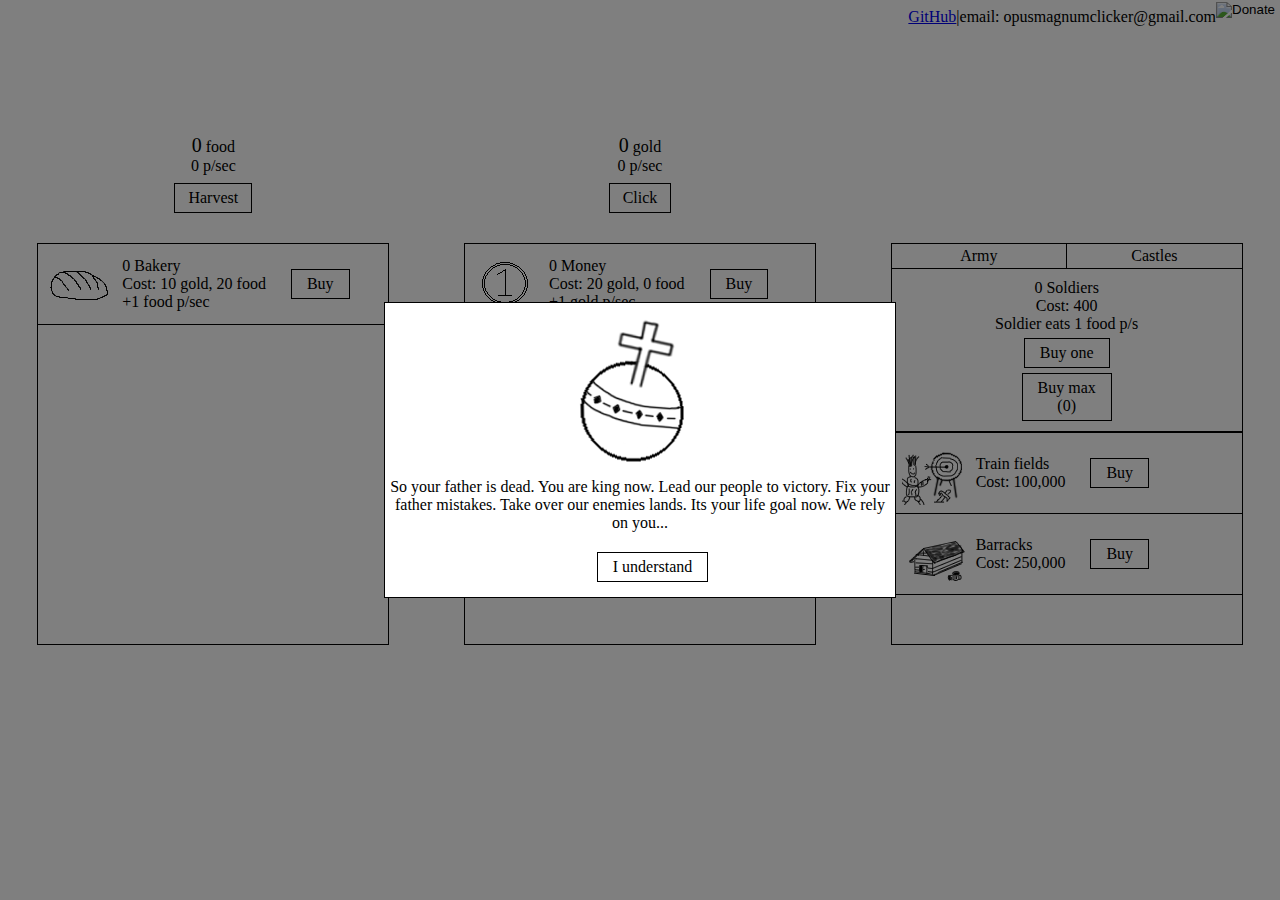
==== index.html @ b98dee28 "0.1" ====
<html>
<head>
<title>OpusMagnum Clicker</title>
<link type="text/css" rel="stylesheet" href="css/style.css">
<meta charset="utf-8">    
<script src="https://code.jquery.com/jquery-3.1.0.min.js"></script>
    <script>
  (function(i,s,o,g,r,a,m){i['GoogleAnalyticsObject']=r;i[r]=i[r]||function(){
  (i[r].q=i[r].q||[]).push(arguments)},i[r].l=1*new Date();a=s.createElement(o),
  m=s.getElementsByTagName(o)[0];a.async=1;a.src=g;m.parentNode.insertBefore(a,m)
  })(window,document,'script','https://www.google-analytics.com/analytics.js','ga');

  ga('create', 'UA-81814266-2', 'auto');
  ga('send', 'pageview');

</script> 
</head>
<body>
    <!-- Google Tag Manager -->
<noscript><iframe src="//www.googletagmanager.com/ns.html?id=GTM-NXT3JN"
height="0" width="0" style="display:none;visibility:hidden"></iframe></noscript>
<script>(function(w,d,s,l,i){w[l]=w[l]||[];w[l].push({'gtm.start':
new Date().getTime(),event:'gtm.js'});var f=d.getElementsByTagName(s)[0],
j=d.createElement(s),dl=l!='dataLayer'?'&l='+l:'';j.async=true;j.src=
'//www.googletagmanager.com/gtm.js?id='+i+dl;f.parentNode.insertBefore(j,f);
})(window,document,'script','dataLayer','GTM-NXT3JN');</script>
<!-- End Google Tag Manager -->
    
<div class="entry-info" id="enter">  
    <div class="enter-info-box">
        <img src="images/apple.png" class="apple">
        <a>So your father is dead.  You are king now. Lead our  people to victory. Fix your father mistakes. Take over our enemies lands. Its your life goal now. We rely on you...</a>
        <div class="item-button" id="startButton">I understand</div>
    </div>  
</div>
    <div class="contact">
    <a href="https://github.com/Darklaki">GitHub </a> | 
    <a> email: opusmagnumclicker@gmail.com </a>
        <a><form action="https://www.paypal.com/cgi-bin/webscr" method="post" target="_top">
<input type="hidden" name="cmd" value="_s-xclick" />
<input type="hidden" name="hosted_button_id" value="9ZNXMB8LRNW44" />
<input type="image" src="https://www.paypal.com/en_US/i/btn/btn_donateCC_LG.gif" border="0" name="submit" title="PayPal - The safer, easier way to pay online!" alt="Donate" />
<img alt="" border="0" src="https://www.paypal.com/en_US/i/scr/pixel.gif" width="1" height="1" />
</form>
</a>
</div>
    <div class="game">
        <!--FOOD_MODULE-->
        <div class="module">
            <div class="amount-name-module"> <a id="foodAmount">0</a> food</div>
            <div class="persec-of-module"> <a id="foodPersec">0</a> p/sec</div>
            <div class="button" id="clickFood">Harvest</div>
            <div class="item-container">
                <div class="item">
                    <img class="item-image" src="images/items/foodItems/bread.png">
                    <div class="item-describe">
                        <div class="amount-name-item"> <a id="bakeryAmount">0</a> Bakery</div>
                        <div class="cost-item">Cost: <a id="bakeryCostGold">0</a> gold, <a id="bakeryCostFood">0</a> food</div>
                        <div class="persec-item">+<a id="bakeryPS">0</a> food p/sec</div>
                    </div>
                    <div class="item-button" id="buyBakery">Buy</div>
                </div>
                <div class="item" id="cornFields">
                    <img class="item-image" src="images/items/foodItems/cornFields.png">
                    <div class="item-describe">
                        <div class="amount-name-item"> <a id="cornFieldsAmount">0</a> Corn Fields</div>
                        <div class="cost-item">Cost: <a id="cornFieldsCostGold">0</a> gold, <a id="cornFieldsCostFood">0</a> food</div>
                        <div class="persec-item">+<a id="cornFieldsPS">0</a> food p/sec</div>
                    </div>
                    <div class="item-button" id="buyCornFields">Buy</div>
                </div>
                <div class="item" id="cattle">
                    <img class="item-image" src="images/items/foodItems/cattle.png">
                    <div class="item-describe">
                        <div class="amount-name-item"> <a id="cattleAmount">0</a> Cattle</div>
                        <div class="cost-item">Cost: <a id="cattleCostGold">0</a> gold, <a id="cattleCostFood">0</a> food</div>
                        <div class="persec-item">+<a id="cattlePS">0</a> food p/sec</div>
                    </div>
                    <div class="item-button" id="buyCattle">Buy</div>
                </div>
                <div class="item" id="hunting">
                    <img class="item-image" src="images/items/foodItems/hunting.png">
                    <div class="item-describe">
                        <div class="amount-name-item"> <a id="huntingAmount">0</a> Hunting</div>
                        <div class="cost-item">Cost: <a id="huntingCostGold">0</a> gold, <a id="huntingCostFood">0</a> food</div>
                        <div class="persec-item">+<a id="huntingPS">0</a> food p/sec</div>
                    </div>
                    <div class="item-button" id="buyHunting">Buy</div>
                </div>
                <div class="item" id="serfdom">
                    <img class="item-image" src="images/items/foodItems/serfdom.png">
                    <div class="item-describe">
                        <div class="amount-name-item"> <a id="serfodomAmount">0</a> Serfdom</div>
                        <div class="cost-item">Cost: <a id="serfodomCostGold">0</a> gold, <a id="serfodomCostFood">0</a> food</div>
                        <div class="persec-item">+<a id="serfdomPS">0</a> food p/sec</div>
                    </div>
                    <div class="item-button" id="buySerfodom">Buy</div>
                </div>
                <div class="item" id="vegetables">
                    <img class="item-image" src="images/items/foodItems/vegetables.png">
                    <div class="item-describe">
                        <div class="amount-name-item"> <a id="vegetablesAmount">0</a> Vegetables farms</div>
                        <div class="cost-item">Cost: <a id="vegetablesCostGold">0</a> gold, <a id="vegetablesCostFood">0</a> food</div>
                        <div class="persec-item">+<a id="vegetablesPS">0</a> food p/sec</div>
                    </div>
                    <div class="item-button" id="buyVegetables">Buy</div>
                </div>
                <div class="item" id="dairy">
                    <img class="item-image" src="images/items/foodItems/cheese.png">
                    <div class="item-describe">
                        <div class="amount-name-item"> <a id="dairyAmount">0</a> Dairy</div>
                        <div class="cost-item">Cost: <a id="dairyCostGold">0</a> gold, <a id="dairyCostFood">0</a> food</div>
                        <div class="persec-item">+<a id="dairyPS">0</a> food p/sec</div>
                    </div>
                    <div class="item-button" id="buyDairy">Buy</div>
                </div>
                <div class="item" id="tools">
                    <img class="item-image" src="images/items/foodItems/tools.png">
                    <div class="item-describe">
                        <div class="amount-name-item"> <a id="toolsAmount">0</a> Tools</div>
                        <div class="cost-item">Cost: <a id="toolsCostGold">0</a> gold, <a id="toolsCostFood">0</a> food</div>
                        <div class="persec-item">+<a id="toolsPS">0</a> food p/sec</div>
                    </div>
                    <div class="item-button" id="buyTools">Buy</div>
                </div>
                <div class="item" id="fisherman">
                    <img class="item-image" src="images/items/foodItems/fishing.png">
                    <div class="item-describe">
                        <div class="amount-name-item"> <a id="fishermansAmount">0</a> Fishermans</div>
                        <div class="cost-item">Cost: <a id="fishermansCostGold">0</a> gold, <a id="fishermansCostFood">0</a> food</div>
                        <div class="persec-item">+<a id="fishermansPS">0</a> food p/sec</div>
                    </div>
                    <div class="item-button" id="buyFishermans">Buy</div>
                </div>
                <div class="item" id="educatedFarmers">
                    <img class="item-image" src="images/items/foodItems/educated%20farmers.png">
                    <div class="item-describe">
                        <div class="amount-name-item"> <a id="educatedFarmersAmount">0</a> Educated farmers</div>
                        <div class="cost-item">Cost: <a id="educatedFarmersCostGold">0</a> gold, <a id="educatedFarmersCostFood">0</a> food</div>
                        <div class="persec-item">+<a id="educatedFarmersPS">0</a> food p/sec</div>
                    </div>
                    <div class="item-button" id="buyEducatedFarmers">Buy</div>
                </div>
            </div>
        </div>
        <!--ECONOMY_MODULE-->
        <div class="module">
            <div class="amount-name-module"> <a id="goldAmount">0</a> gold</div>
            <div class="persec-of-module"> <a id="goldPersec">0</a> p/sec</div>
            <div class="button" id="clickGold">Click</div>
            <div class="item-container">
                <div class="item">
                    <img class="item-image" src="images/items/economyItems/money.png">
                    <div class="item-describe">
                        <div class="amount-name-item"> <a id="moneyAmount">0</a> Money</div>
                        <div class="cost-item">Cost: <a id="moneyCostGold">0</a> gold, <a id="moneyCostFood">0</a> food</div>
                        <div class="persec-item">+<a id="moneyPS">0</a> gold p/sec</div>
                    </div>
                    <div class="item-button" id="buyMoney">Buy</div>
                </div>
                <div class="item" id="town">
                    <img class="item-image" src="images/items/economyItems/town.png">
                    <div class="item-describe">
                        <div class="amount-name-item"> <a id="townAmount">0</a> Towns</div>
                        <div class="cost-item">Cost: <a id="townCostGold">0</a> gold, <a id="townCostFood">0</a> food</div>
                        <div class="persec-item">+<a id="townPS">0</a> gold p/sec</div>
                    </div>
                    <div class="item-button" id="buyTown">Buy</div>
                </div>
                <div class="item" id="trade">
                    <img class="item-image" src="images/items/economyItems/trade.png">
                    <div class="item-describe">
                        <div class="amount-name-item"> <a id="tradeAmount">0</a> Trade</div>
                        <div class="cost-item">Cost: <a id="tradeCostGold">0</a> gold, <a id="tradeCostFood">0</a> food</div>
                        <div class="persec-item">+<a id="tradePS">0</a> gold p/sec</div>
                    </div>
                    <div class="item-button" id="buyTrade">Buy</div>
                </div>
                <div class="item" id="tavern">
                    <img class="item-image" src="images/items/economyItems/taverns.png">
                    <div class="item-describe">
                        <div class="amount-name-item"> <a id="tavernAmount">0</a> Taverns</div>
                        <div class="cost-item">Cost: <a id="tavernCostGold">0</a> gold, <a id="tavernCostFood">0</a> food</div>
                        <div class="persec-item">+<a id="tavernPS">0</a> gold p/sec</div>
                    </div>
                    <div class="item-button" id="buyTavern">Buy</div>
                </div>
                <div class="item" id="entertainment">
                    <img class="item-image" src="images/items/economyItems/entertainment.png">
                    <div class="item-describe">
                        <div class="amount-name-item"> <a id="entertainmentAmount">0</a> Entertainment</div>
                        <div class="cost-item">Cost: <a id="entertainmentCostGold">0</a> gold, <a id="entertainmentCostFood">0</a> food</div>
                        <div class="persec-item">+<a id="entertainmentPS">0</a> gold p/sec</div>
                    </div>
                    <div class="item-button" id="buyEntertainment">Buy</div>
                </div>
                <div class="item" id="betterEconomy">
                    <img class="item-image" src="images/items/economyItems/betterEconomy.png">
                    <div class="item-describe">
                        <div class="amount-name-item"> <a id="betterEconomyAmount">0</a> Better economy</div>
                        <div class="cost-item">Cost: <a id="betterEconomyCostGold">0</a> gold, <a id="betterEconomyCostFood">0</a> food</div>
                        <div class="persec-item">+<a id="betterEconomyPS">0</a> gold p/sec</div>
                    </div>
                    <div class="item-button" id="buyBetterEconomy">Buy</div>
                </div>
                <div class="item" id="taxes">
                    <img class="item-image" src="images/items/economyItems/taxes.png">
                    <div class="item-describe">
                        <div class="amount-name-item"> <a id="taxesAmount">0</a> Taxes</div>
                        <div class="cost-item">Cost: <a id="taxesCostGold">0</a> gold, <a id="taxesCostFood">0</a> food</div>
                        <div class="persec-item">+<a id="taxesPS">0</a> gold p/sec</div>
                    </div>
                    <div class="item-button" id="buyTaxes">Buy</div>
                </div>
                <div class="item" id="education">
                    <img class="item-image" src="images/items/economyItems/education.png">
                    <div class="item-describe">
                        <div class="amount-name-item"> <a id="educationAmount">0</a> Education</div>
                        <div class="cost-item">Cost: <a id="educationsCostGold">0</a> gold, <a id="educationCostFood">0</a> food</div>
                        <div class="persec-item">+<a id="educationPS">0</a> gold p/sec</div>
                    </div>
                    <div class="item-button" id="buyEducation">Buy</div>
                </div>
                <div class="item" id="weaponIndustry">
                    <img class="item-image" src="images/items/economyItems/weaponIndustry.png">
                    <div class="item-describe">
                        <div class="amount-name-item"> <a id="weaponIndustryAmount">0</a> Weapon industry</div>
                        <div class="cost-item">Cost: <a id="weaponIndustryCostGold">0</a> gold, <a id="weaponIndustryCostFood">0</a> food</div>
                        <div class="persec-item">+<a id="weaponIndustryPS">0</a> gold p/sec</div>
                    </div>
                    <div class="item-button" id="buyWeaponIndustry">Buy</div>
                </div>
                <div class="item" id="bank">
                    <img class="item-image" src="images/items/economyItems/bank.png">
                    <div class="item-describe">
                        <div class="amount-name-item"> <a id="bankAmount">0</a> Bank</div>
                        <div class="cost-item">Cost: <a id="bankCostGold">0</a> gold, <a id="bankCostFood">0</a> food</div>
                        <div class="persec-item">+<a id="bankPS">0</a> gold p/sec</div>
                    </div>
                    <div class="item-button" id="buyBank">Buy</div>
                </div>
            </div>
        </div>
        <!--ARMY/CASTLES_MODULE-->
        <div class="module war-crd" id="warCard">
            <div class="item-container">
                <div class="cards">
                    <div class="army-crd" id="armyCardDOM">Army</div>
                    <div class="castles-crd" id="mapCardDOM">Castles</div>
                </div>
                <!--ARMY-->
                <div class="army" id="armyCard">
                    <div class="buy-army">
                        <div class="amount-name-module"> <a id="soldiersAmount">0</a> Soldiers</div>
                        <div class="soldier-cost">Cost: <a id="soldierCost">0</a></div>
                        <div class="soldier-cost">Soldier eats <a id="soldierEatsPS">0</a> food p/s</div>
                        <div class="soldier-button" id="buyOneSoldier">Buy one</div>
                        <div class="soldier-button" id="buyMaxSoldier">Buy max<br />(<a id="howManyToBuy">0</a>)</div>
                    </div>
                    <div class="item" id="trainingFieldItem">
                        <img class="item-image" src="images/warBuildings/trainingField.png" id="trainField">
                        <div class="item-describe">
                            <div class="amount-name-item"> Train fields</div>
                            <div class="cost-item">Cost: <a id="trainingFieldCost">0</a></div>
                        </div>
                        <div class="item-button" id="buyTrainingField">Buy</div>
                        <div class="info-box" id="trainFieldIB">Soldiers will cost 350 gold now.</div>
                    </div>
                    <div class="item" id="barracksItem">
                        <img class="item-image" src="images/warBuildings/barracks.png" id="barracks">
                        <div class="item-describe">
                            <div class="amount-name-item"> Barracks</div>
                            <div class="cost-item">Cost: <a id="barracksCost">0</a></div>
                        </div>
                        <div class="item-button" id="buyBarracks">Buy</div>
                        <div class="info-box" id="barracksIB">New soldiers will eat 0.9 food per second now.</div>
                    </div>
                    <div class="item" id="tacticsItem">
                        <img class="item-image" src="images/warBuildings/tactics.png" id="tactics">
                        <div class="item-describe">
                            <div class="amount-name-item"> Tactics</div>
                            <div class="cost-item">Cost: <a id="tacticsCost">0</a></div>
                        </div>
                        <div class="item-button" id="buyTactics">Buy</div>
                        <div class="info-box" id="tacticsIB">Soldiers will cost 320 gold now.</div>
                    </div>
                    <div class="item" id="trainingItem">
                        <img class="item-image" src="images/warBuildings/training.png" id="training">
                        <div class="item-describe">
                            <div class="amount-name-item"> Training</div>
                            <div class="cost-item">Cost: <a id="trainingCost">0</a></div>
                        </div>
                        <div class="item-button" id="buyTraining">Buy</div>
                        <div class="info-box" id="trainingIB">New soldiers will eat 0.7 food per second now.</div>
                    </div>
                    <div class="item" id="equipmentItem">
                        <img class="item-image" src="images/warBuildings/equipment.png" id="equipment">
                        <div class="item-describe">
                            <div class="amount-name-item"> Equipment</div>
                            <div class="cost-item">Cost: <a id="equipmentCost">0</a></div>
                        </div>
                        <div class="item-button" id="buyEquipment">Buy</div>
                        <div class="info-box" id="equipmentIB">Soldiers will cost 300 gold now.</div>
                    </div>
                </div>
                <div id="mapCard">
                    <div class="castle-block"><img src="images/castles/castle01.png" id="castle01"><div class="info-box" id="castle01IB"><a>Bonfire</a><div><a>Chance to win: <a id="castle01chance">0</a>%</a></div></div></div>
                    <div class="castle-block"><img src="images/castles/castle02.png" id="castle02"><div class="info-box" id="castle02IB"><a>Small camp</a><div><a>Chance to win: <a id="castle02chance">0</a>%</a></div></div></div>
                    <div class="castle-block"><img src="images/castles/castle03.png" id="castle03"><div class="info-box" id="castle03IB"><a>Camp in the forest</a><div><a>Chance to win: <a id="castle03chance">0</a>%</a></div></div></div>
                    <div class="castle-block"><img src="images/castles/castle04.png" id="castle04"><div class="info-box" id="castle04IB"><a>Abandoned castle</a><div><a>Chance to win: <a id="castle04chance">0</a>%</a></div></div></div>
                    <div class="castle-block"><img src="images/castles/castle05.png" id="castle05"><div class="info-box" id="castle05IB"><a>Strange cemetery</a><div><a>Chance to win: <a id="castle05chance">0</a>%</a></div></div></div>
                    <div class="castle-block"><img src="images/castles/castle06.png" id="castle06"><div class="info-box" id="castle06IB"><a>Camp in the forest</a><div><a>Chance to win: <a id="castle06chance">0</a>%</a></div></div></div>
                    <div class="castle-block"><img src="images/castles/castle07.png" id="castle07"><div class="info-box" id="castle07IB"><a>Small village</a><div><a>Chance to win: <a id="castle07chance">0</a>%</a></div></div></div>
                    <div class="castle-block"><img src="images/castles/castle08.png" id="castle08"><div class="info-box" id="castle08IB"><a>Rock Town</a><div><a>Chance to win: <a id="castle08chance">0</a>%</a></div></div></div>
                    <div class="castle-block"><img src="images/castles/castle09.png" id="castle09"><div class="info-box" id="castle09IB"><a>Village with river</a><div><a>Chance to win: <a id="castle09chance">0</a>%</a></div></div></div>
                    <div class="castle-block"><img src="images/castles/castle10.png" id="castle10"><div class="info-box" id="castle10IB"><a>Medium size village</a><div><a>Chance to win: <a id="castle10chance">0</a>%</a></div></div></div>
                    <div class="castle-block"><img src="images/castles/castle11.png" id="castle11"><div class="info-box" id="castle11IB"><a>Two villages</a><div><a>Chance to win: <a id="castle11chance">0</a>%</a></div></div></div>
                    <div class="castle-block"><img src="images/castles/castle12.png" id="castle12"><div class="info-box" id="castle12IB"><a>Small town</a><div><a>Chance to win: <a id="castle12chance">0</a>%</a></div></div></div>
                    <div class="castle-block"><img src="images/castles/castle13.png" id="castle13"><div class="info-box" id="castle13IB"><a>Town with a moat</a><div><a>Chance to win: <a id="castle13chance">0</a>%</a></div></div></div>
                    <div class="castle-block"><img src="images/castles/castle14.png" id="castle14"><div class="info-box" id="castle14IB"><a>Village in forest</a><div><a>Chance to win: <a id="castle14chance">0</a>%</a></div></div></div>
                    <div class="castle-block"><img src="images/castles/castle15.png" id="castle15"><div class="info-box" id="castle15IB"><a>Town in mountain</a><div><a>Chance to win: <a id="castle15chance">0</a>%</a></div></div></div>
                    <div class="castle-block"><img src="images/castles/castle16.png" id="castle16"><div class="info-box" id="castle16IB"><a>Camp in tree</a><div><a>Chance to win: <a id="castle16chance">0</a>%</a></div></div></div>
                    <div class="castle-block"><img src="images/castles/castle17.png" id="castle17"><div class="info-box" id="castle17IB"><a>Strange building</a><div><a>Chance to win: <a id="castle17chance">0</a>%</a></div></div></div>
                    <div class="castle-block"><img src="images/castles/castle18.png" id="castle18"><div class="info-box" id="castle18IB"><a>Abandoned castle in mountains</a><div><a>Chance to win: <a id="castle18chance">0</a>%</a></div></div></div>
                    <div class="castle-block"><img src="images/castles/castle19.png" id="castle19"><div class="info-box" id="castle19IB"><a>Town</a><div><a>Chance to win: <a id="castle19chance">0</a>%</a></div></div></div>
                    <div class="castle-block"><img src="images/castles/castle20.png" id="castle20"><div class="info-box" id="castle20IB"><a>Western Gate</a><div><a>Chance to win: <a id="castle20chance">0</a>%</a></div></div></div>
                    <div class="castle-block"><img src="images/castles/castle21.png" id="castle21"><div class="info-box" id="castle21IB"><a>Magicians School</a><div><a>Chance to win: <a id="castle21chance">0</a>%</a></div></div></div>
                    <div class="castle-block"><img src="images/castles/castle22.png" id="castle22"><div class="info-box" id="castle22IB"><a>Small stronghold</a><div><a>Chance to win: <a id="castle22chance">0</a>%</a></div></div></div>
                    <div class="castle-block"><img src="images/castles/castle23.png" id="castle23"><div class="info-box" id="castle23IB"><a>Stronghold</a><div><a>Chance to win: <a id="castle23chance">0</a>%</a></div></div></div>
                    <div class="castle-block"><img src="images/castles/castle24.png" id="castle24"><div class="info-box" id="castle24IB"><a>Turkish stronghold</a><div><a>Chance to win: <a id="castle24chance">0</a>%</a></div></div></div>
                    <div class="castle-block"><img src="images/castles/castle25.png" id="castle25"><div class="info-box" id="castle25IB"><a>Ancient Pyramid</a><div><a>Chance to win: <a id="castle25chance">0</a>%</a></div></div></div>
                    <div class="castle-block"><img src="images/castles/castle26.png" id="castle26"><div class="info-box" id="castle26IB"><a>Castle</a><div><a>Chance to win: <a id="castle26chance">0</a>%</a></div></div></div>
                    <div class="castle-block"><img src="images/castles/castle27.png" id="castle27"><div class="info-box" id="castle27IB"><a>Big stronghold</a><div><a>Chance to win: <a id="castle27chance">0</a>%</a></div></div></div>
                    <div class="castle-block"><img src="images/castles/castle28.png" id="castle28"><div class="info-box" id="castle28IB"><a>Big castle</a><div><a>Chance to win: <a id="castle28chance">0</a>%</a></div></div></div>
                     <div class="castle-block"><img src="images/castles/castle29.png" id="castle29"><div class="info-box" id="castle29IB"><a>Castle with a moat</a><div><a>Chance to win: <a id="castle29chance">0</a>%</a></div></div></div>
                    <div class="castle-block"><img src="images/castles/castle30.png" id="castle30"><div class="info-box" id="castle30IB"><a>Mysterious Teleport</a><div><a>Chance to win: <a id="castle30chance">0</a>%</a></div></div></div>
                </div>
            </div>    
        </div>
        </div>

<script src="engine/engine.js"></script>    
<script src="engine/domActions.js"></script>
</body>
</html>
---- css/style.css ----
body{margin: 0px; display: flex; justify-content: center;flex-direction: column; padding: 0px 0px 0px 0px;}



.game {
    margin-top: 100px;
    width: 100%;
    display: flex;
    flex-direction: row;
    justify-content: space-around;
}

.module {
    display: flex;
    flex-direction: column;
    align-items: center;
}

.button {
    margin-top: 8px;
    background-color: white;
    padding: 5px 13px 5px 13px;
    border: 1px solid;
    border-color: black;
    cursor: pointer;
}

.item-container {
    margin-top: 30px;
    border: 1px solid black;
    width: 350px;
    height: 400px;
    max-height: 400px !important;
    overflow-y: scroll;
    overflow-x: hidden;
}

.item {
    padding: 8px 10px 8px 10px;
    border-bottom: 1px solid black;
    display: flex;
    flex-direction: row;
    align-items: center;
    
}

.item-image {
    width: 64px;
    height: 64px;
}

.item-describe {
    margin-left: 10px;
    display: flex;
    flex-direction: column;
}

.item-button {
    margin-left: 25px;
    padding: 5px 15px 5px 15px;
    cursor: pointer;
    border:1px solid black;

}



.cards {
    display: flex;
    justify-content: space-around;
    flex-direction: row;
    border-bottom: 1px solid black;
}

.army-crd {
    width:50%;
    border-right: 1px solid black;
    display: flex;
    justify-content: center;
    align-items: center;
    padding: 3px 0px 3px 0px;
    cursor:pointer;
}

.castles-crd {
    width: 50%;
    display: flex;
    justify-content: center;
    align-items: center;
    padding: 3px 0px 3px 0px;
    cursor: pointer;
}

.war-crd {
    display: flex;
    align-self: flex-end;
}

.army {
    display: flex;
    flex-direction: column;

}

.buy-army {
    display: flex;
    align-items: center;
    flex-direction: column;
    padding: 10px 0px 10px 0px;
    border-bottom: 2px solid black;
    width: 100%;
}

.soldier-button {
    margin-top: 5px;
    padding: 5px 15px 5px 15px;
    cursor: pointer;
    border:1px solid black;
    text-align: center;
}

.amount-name-module {
    
}

#foodAmount {
    font-size: 20px;
}

#goldAmount {
    font-size: 20px;
}

#mapCard {
    display: none;
    flex-direction: column;
    background-image: url(../images/map.png);
}

.info-box {
    padding: 5px 5px 5px 5px;
    border: 1px solid black;
    position: absolute;
    display: none;
    flex-direction: column;
    background-color: white;
}

#trainingFieldItem {
    display: flex;
}

.castle-block {
    width: 100%;
    margin: 30px 0px 5px 0px; 
}

#castle01 {
    margin-left: 40px;
}

#castle02 {
    margin-left: 200px;
}

#castle03 {
    margin-left: 15px;
}

#castle01Block {
    opacity: 1;
    position: relative;
}

#castle04 {
    margin-left: 255px;
}

#castle05 {
    margin-left: 200px;
}

#castle06 {
    margin-left: 50px;
}

#castle07 {
    margin-left: 230px;
}

#castle08 {
    margin-left: 40px;
}

#castle09 {
    margin-left: 190px;
}

#castle10 {
    margin: 40px;
}

#castle11 {
    margin-left: 35px;
}

#castle12 {
    margin-left: 240px;
}

#castle13 {
    margin-left: 65px;
}

#castle14 {
    margin-left: 40px;
}

#castle15 {
    margin-left: 210px;
}

#castle16 {
    margin-left: 35px;
}

#castle17 {
    margin-left: 240px;
}

#castle18 {
    margin-left: 50px;
}

#castle19 {
    margin-left: 225px;
}

#castle20 {
    margin-left: 15px;
}

#castle21 {
    margin-left: 205px;
}

#castle22 {
    margin-left: 245px;
}

#castle23 {
    margin-left: 20px;
}

#castle24 {
    margin-left: 205px;
}

#castle25 {
    margin-left: 15px;
}

#castle26 {
    margin-left: 240px;
}

#castle27 {
    margin-left: 25px;
}

#castle28 {
    margin-left: 210px;
}

#castle29 {
    margin-left: 40px;
}

#castle30 {
    margin-left: 235px;
}

.entry-info {
    z-index: 3;
    width: 100%;
    height: 100%;
    background-color: rgba(0, 0, 0, 0.5);
    position: absolute;
    display: flex;
    justify-content: center;
    align-items: center;
}

.enter-info-box {
        padding: 5px 5px 5px 5px;
    border: 1px solid black;
    display: flex;
    flex-direction: column;
    background-color: white;
    max-width: 500px;
    text-align: center;
    align-items: center;
}

.apple {
    width: 150px;
    height: 150px;
    margin-bottom: 10px;
    margin-top: 10px;
}

#startButton {
    margin-top: 20px;
    margin-bottom: 10px;
}

.contact {
    display: flex;
    flex-direction: row;
    align-self: flex-end;
    bottom: 0;
    align-items: center;
    
}
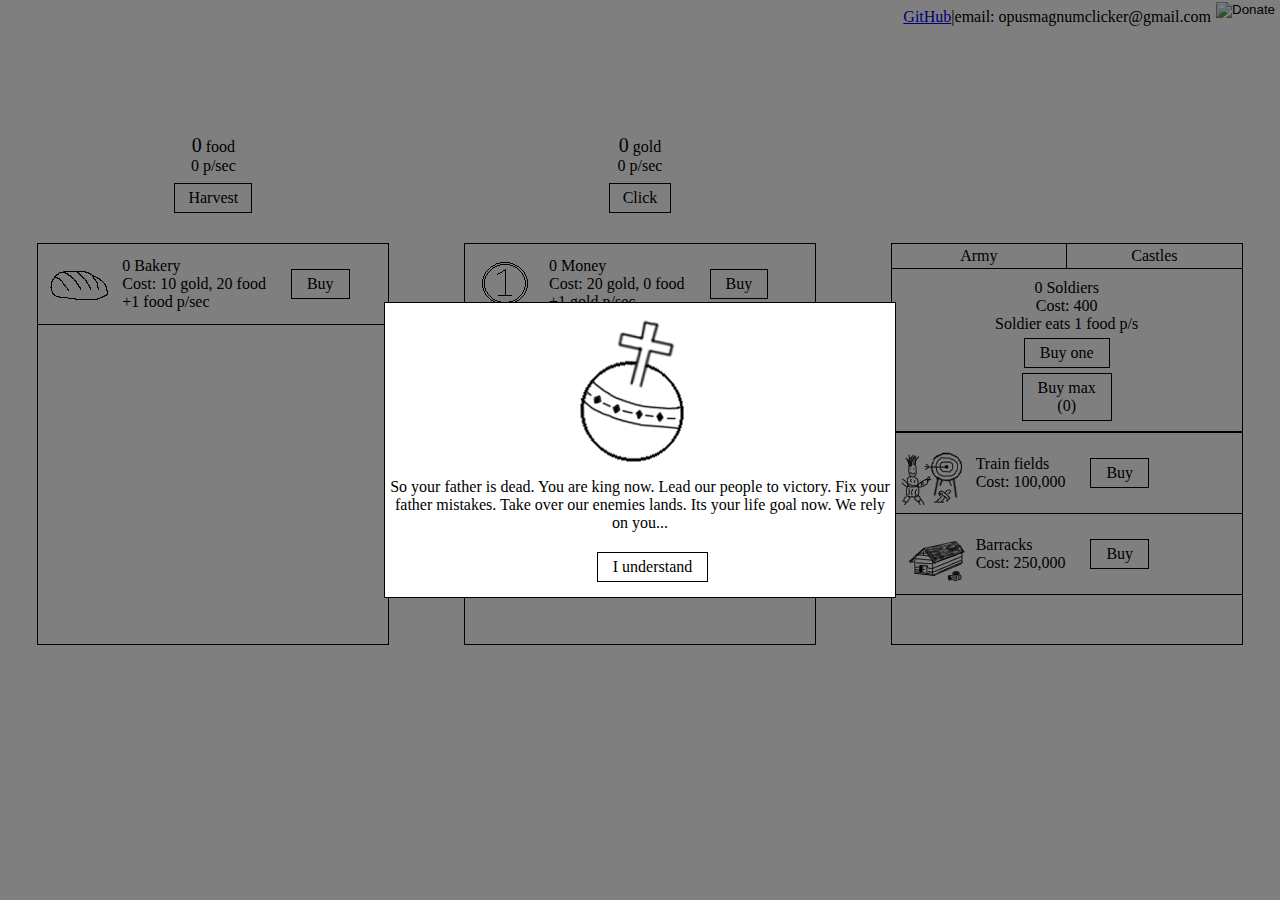
==== commit 626fc474: "0.1" ====
--- a/index.html
+++ b/index.html
@@ -35,7 +35,7 @@
 </div>
     <div class="contact">
     <a href="https://github.com/Darklaki">GitHub </a> | 
-    <a> email: opusmagnumclicker@gmail.com </a>
+    <a class="mail"> email: opusmagnumclicker@gmail.com </a>
         <a><form action="https://www.paypal.com/cgi-bin/webscr" method="post" target="_top">
 <input type="hidden" name="cmd" value="_s-xclick" />
 <input type="hidden" name="hosted_button_id" value="9ZNXMB8LRNW44" />
--- a/css/style.css
+++ b/css/style.css
@@ -322,3 +322,7 @@
     align-items: center;
     
 }
+
+.mail {
+    padding-right: 5px;
+}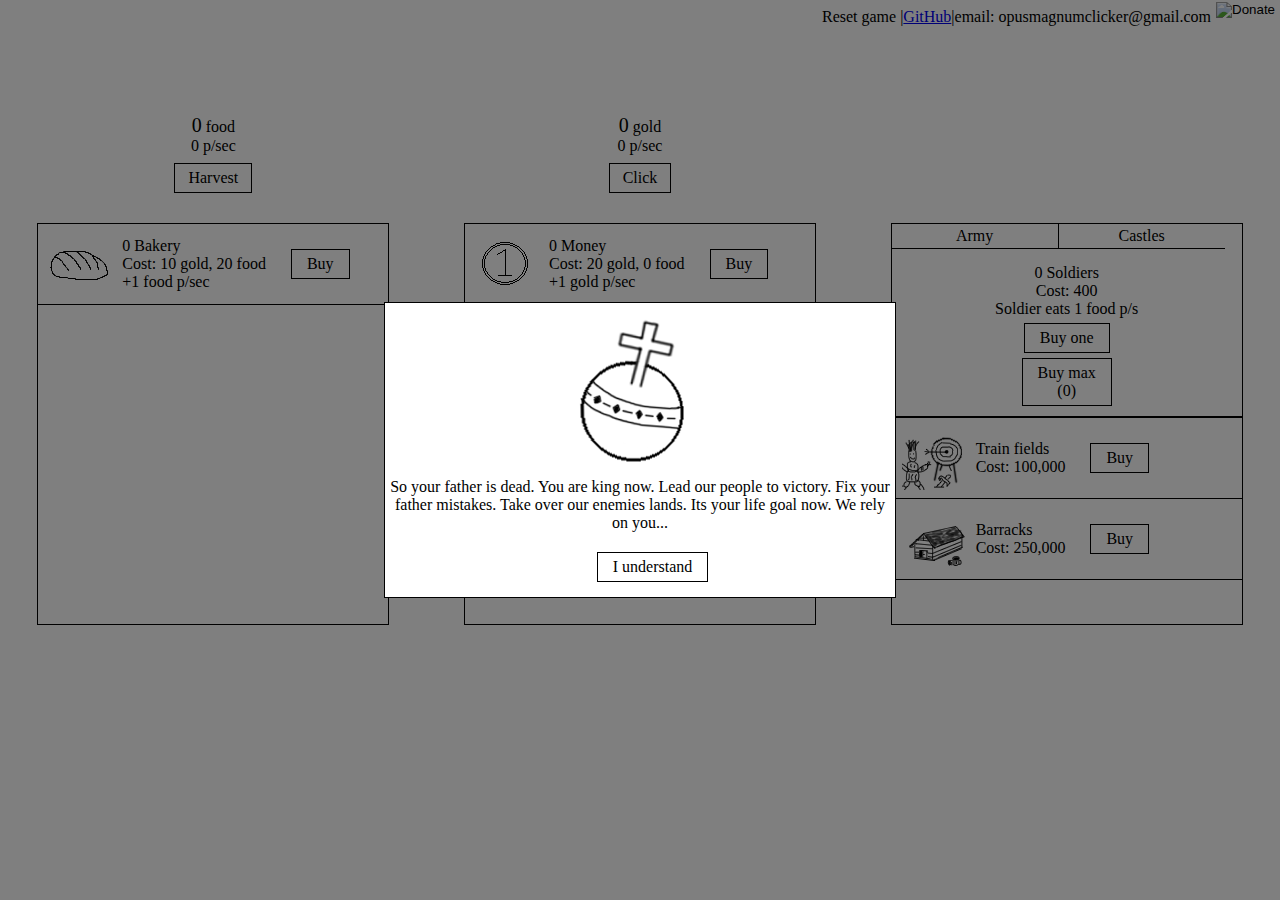
==== commit bbaa3414: "0.2" ====
--- a/index.html
+++ b/index.html
@@ -1,6 +1,7 @@
 <html>
 <head>
 <title>OpusMagnum Clicker</title>
+<link rel="shortcut icon" type="image/png" href="images/favicon.png"/>
 <link type="text/css" rel="stylesheet" href="css/style.css">
 <meta charset="utf-8">    
 <script src="https://code.jquery.com/jquery-3.1.0.min.js"></script>
@@ -34,6 +35,7 @@
     </div>  
 </div>
     <div class="contact">
+    <a id="resetGame">Reset game |</a>
     <a href="https://github.com/Darklaki">GitHub </a> | 
     <a class="mail"> email: opusmagnumclicker@gmail.com </a>
         <a><form action="https://www.paypal.com/cgi-bin/webscr" method="post" target="_top">
@@ -264,7 +266,7 @@
                             <div class="cost-item">Cost: <a id="trainingFieldCost">0</a></div>
                         </div>
                         <div class="item-button" id="buyTrainingField">Buy</div>
-                        <div class="info-box" id="trainFieldIB">Soldiers will cost 350 gold now.</div>
+                        <div class="info-box" id="trainFieldIB">Soldiers will cost 30 gold less now.</div>
                     </div>
                     <div class="item" id="barracksItem">
                         <img class="item-image" src="images/warBuildings/barracks.png" id="barracks">
@@ -273,7 +275,7 @@
                             <div class="cost-item">Cost: <a id="barracksCost">0</a></div>
                         </div>
                         <div class="item-button" id="buyBarracks">Buy</div>
-                        <div class="info-box" id="barracksIB">New soldiers will eat 0.9 food per second now.</div>
+                        <div class="info-box" id="barracksIB">New soldiers will eat 0.1 food per second less now.</div>
                     </div>
                     <div class="item" id="tacticsItem">
                         <img class="item-image" src="images/warBuildings/tactics.png" id="tactics">
@@ -282,7 +284,7 @@
                             <div class="cost-item">Cost: <a id="tacticsCost">0</a></div>
                         </div>
                         <div class="item-button" id="buyTactics">Buy</div>
-                        <div class="info-box" id="tacticsIB">Soldiers will cost 320 gold now.</div>
+                        <div class="info-box" id="tacticsIB">Soldiers will cost 50 gold less now.</div>
                     </div>
                     <div class="item" id="trainingItem">
                         <img class="item-image" src="images/warBuildings/training.png" id="training">
@@ -291,7 +293,7 @@
                             <div class="cost-item">Cost: <a id="trainingCost">0</a></div>
                         </div>
                         <div class="item-button" id="buyTraining">Buy</div>
-                        <div class="info-box" id="trainingIB">New soldiers will eat 0.7 food per second now.</div>
+                        <div class="info-box" id="trainingIB">New soldiers will eat 0.2 food per second less now.</div>
                     </div>
                     <div class="item" id="equipmentItem">
                         <img class="item-image" src="images/warBuildings/equipment.png" id="equipment">
@@ -300,7 +302,7 @@
                             <div class="cost-item">Cost: <a id="equipmentCost">0</a></div>
                         </div>
                         <div class="item-button" id="buyEquipment">Buy</div>
-                        <div class="info-box" id="equipmentIB">Soldiers will cost 300 gold now.</div>
+                        <div class="info-box" id="equipmentIB">Soldiers will cost 20 gold less now.</div>
                     </div>
                 </div>
                 <div id="mapCard">
@@ -339,6 +341,10 @@
         </div>
         </div>
 
+<div class="warBoxes" id="warInfoBoxContainer">
+    
+</div>    
+    
 <script src="engine/engine.js"></script>    
 <script src="engine/domActions.js"></script>
 </body>
--- a/css/style.css
+++ b/css/style.css
@@ -1,9 +1,16 @@
 body{margin: 0px; display: flex; justify-content: center;flex-direction: column; padding: 0px 0px 0px 0px;}
 
-
+body{
+    -webkit-touch-callout: none;
+    -webkit-user-select: none;
+    -khtml-user-select: none;
+    -moz-user-select: none;
+    -ms-user-select: none;
+    user-select: none;
+}
 
 .game {
-    margin-top: 100px;
+    margin-top: 80px;
     width: 100%;
     display: flex;
     flex-direction: row;
@@ -66,7 +73,10 @@
 
 
 .cards {
-    display: flex;
+    position: fixed;
+    display: flex;
+    background-color: white;
+    width: 333px;
     justify-content: space-around;
     flex-direction: row;
     border-bottom: 1px solid black;
@@ -99,7 +109,7 @@
 .army {
     display: flex;
     flex-direction: column;
-
+    margin-top: 30px;
 }
 
 .buy-army {
@@ -132,6 +142,7 @@
 }
 
 #mapCard {
+    margin-top: 10px;
     display: none;
     flex-direction: column;
     background-image: url(../images/map.png);
@@ -146,6 +157,17 @@
     background-color: white;
 }
 
+#info-box-displayed {
+    padding: 5px 5px 5px 5px;
+    border: 1px solid black;
+    flex-direction: center;
+    max-width: 200px;
+    text-align: center;
+    background-color: white;
+    margin-top:4px;
+    margin-left: 7px
+}
+
 #trainingFieldItem {
     display: flex;
 }
@@ -325,4 +347,17 @@
 
 .mail {
     padding-right: 5px;
-}+}
+.warBoxes {
+    width: 100%;
+    margin-top: 30px;
+    display: flex;
+    flex-direction: row;
+    justify-content: center;
+}
+
+
+
+#resetGame {
+    cursor: pointer;
+}
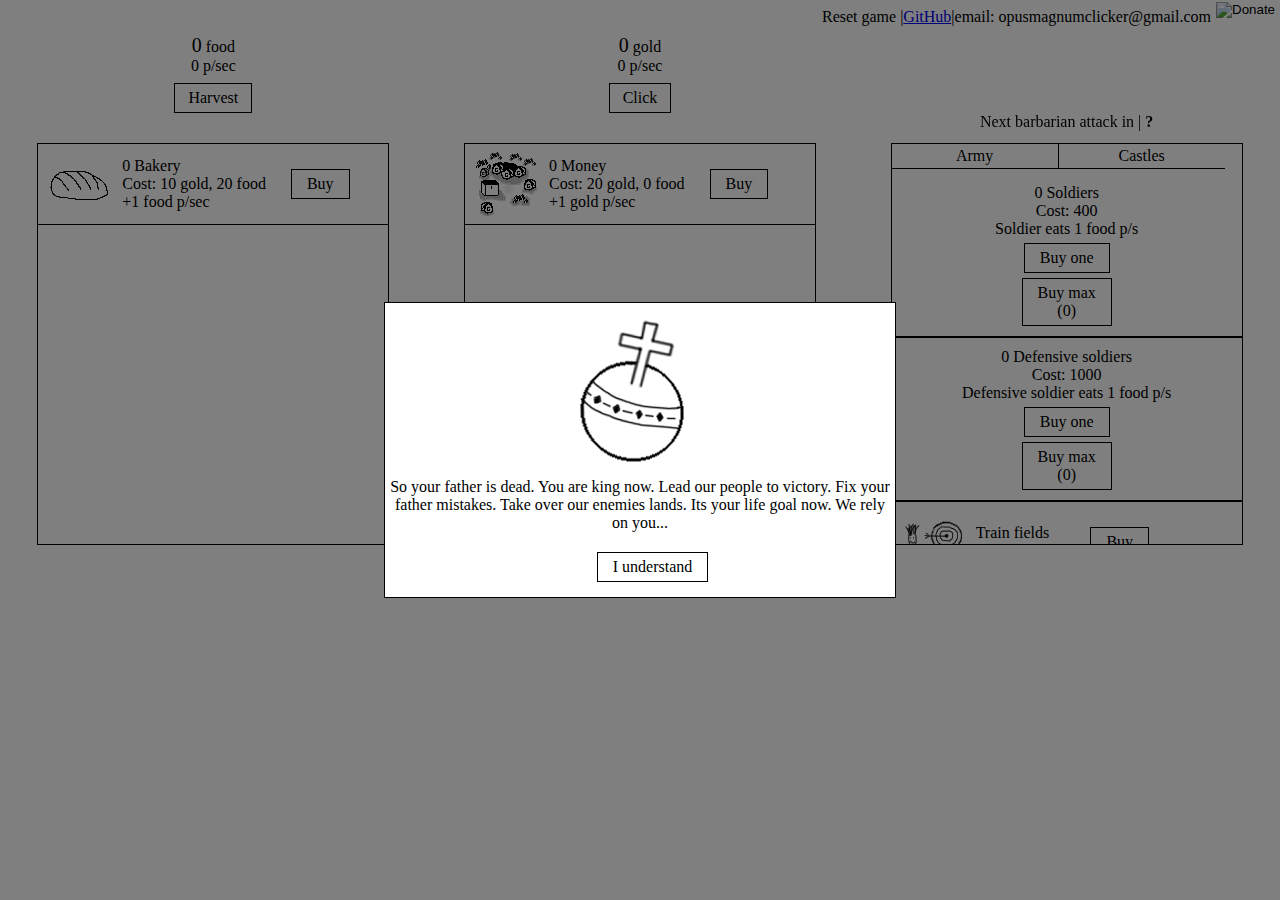
==== commit 8e30300e: "0.3" ====
--- a/index.html
+++ b/index.html
@@ -34,6 +34,7 @@
         <div class="item-button" id="startButton">I understand</div>
     </div>  
 </div>
+
     <div class="contact">
     <a id="resetGame">Reset game |</a>
     <a href="https://github.com/Darklaki">GitHub </a> | 
@@ -258,6 +259,13 @@
                         <div class="soldier-cost">Soldier eats <a id="soldierEatsPS">0</a> food p/s</div>
                         <div class="soldier-button" id="buyOneSoldier">Buy one</div>
                         <div class="soldier-button" id="buyMaxSoldier">Buy max<br />(<a id="howManyToBuy">0</a>)</div>
+                    </div>
+                    <div class="buy-army">
+                        <div class="amount-name-module"> <a id="defSoldiersAmount">0</a> Defensive soldiers</div>
+                        <div class="soldier-cost">Cost: <a id="defSoldierCost">0</a></div>
+                        <div class="soldier-cost">Defensive soldier eats <a id="defSoldierEatsPS">0</a> food p/s</div>
+                        <div class="soldier-button" id="buyOneDefSoldier">Buy one</div>
+                        <div class="soldier-button" id="buyMaxDefSoldier">Buy max<br />(<a id="howManyDefToBuy">0</a>)</div>
                     </div>
                     <div class="item" id="trainingFieldItem">
                         <img class="item-image" src="images/warBuildings/trainingField.png" id="trainField">
@@ -337,7 +345,9 @@
                      <div class="castle-block"><img src="images/castles/castle29.png" id="castle29"><div class="info-box" id="castle29IB"><a>Castle with a moat</a><div><a>Chance to win: <a id="castle29chance">0</a>%</a></div></div></div>
                     <div class="castle-block"><img src="images/castles/castle30.png" id="castle30"><div class="info-box" id="castle30IB"><a>Mysterious Teleport</a><div><a>Chance to win: <a id="castle30chance">0</a>%</a></div></div></div>
                 </div>
-            </div>    
+            </div>
+            <div class="barbarians"><a>Next barbarian attack in <b><a id="timer"></a></b> </a> <a> | </a> <a id="barbariansShow"><b>?</b></a>   </div>
+            <div class="info-box" id="barbariansIB"> <div class="row"><a id="predictLess"></a> - <a id="predictMore"> </div><a>barbarians will atack us</a></a></div>
         </div>
         </div>
 
--- a/css/style.css
+++ b/css/style.css
@@ -1,4 +1,4 @@
-body{margin: 0px; display: flex; justify-content: center;flex-direction: column; padding: 0px 0px 0px 0px;}
+body{margin: 0px;  justify-content: center;flex-direction: column; padding: 0px 0px 0px 0px; overflow-y: hidden;overflow-x: hidden;}
 
 body{
     -webkit-touch-callout: none;
@@ -10,7 +10,7 @@
 }
 
 .game {
-    margin-top: 80px;
+    margin-top: 120px;
     width: 100%;
     display: flex;
     flex-direction: row;
@@ -127,6 +127,7 @@
     cursor: pointer;
     border:1px solid black;
     text-align: center;
+    background-color: white;
 }
 
 .amount-name-module {
@@ -337,6 +338,7 @@
 }
 
 .contact {
+    float: right;
     display: flex;
     flex-direction: row;
     align-self: flex-end;
@@ -361,3 +363,21 @@
 #resetGame {
     cursor: pointer;
 }
+
+.barbarians {
+    padding-top: 0px;
+    position: fixed;
+    z-index: 2;
+    
+}
+
+#barbariansShow {
+    cursor:pointer;
+}
+
+
+
+.row {
+    display: flex;
+    flex-direction: row;
+}
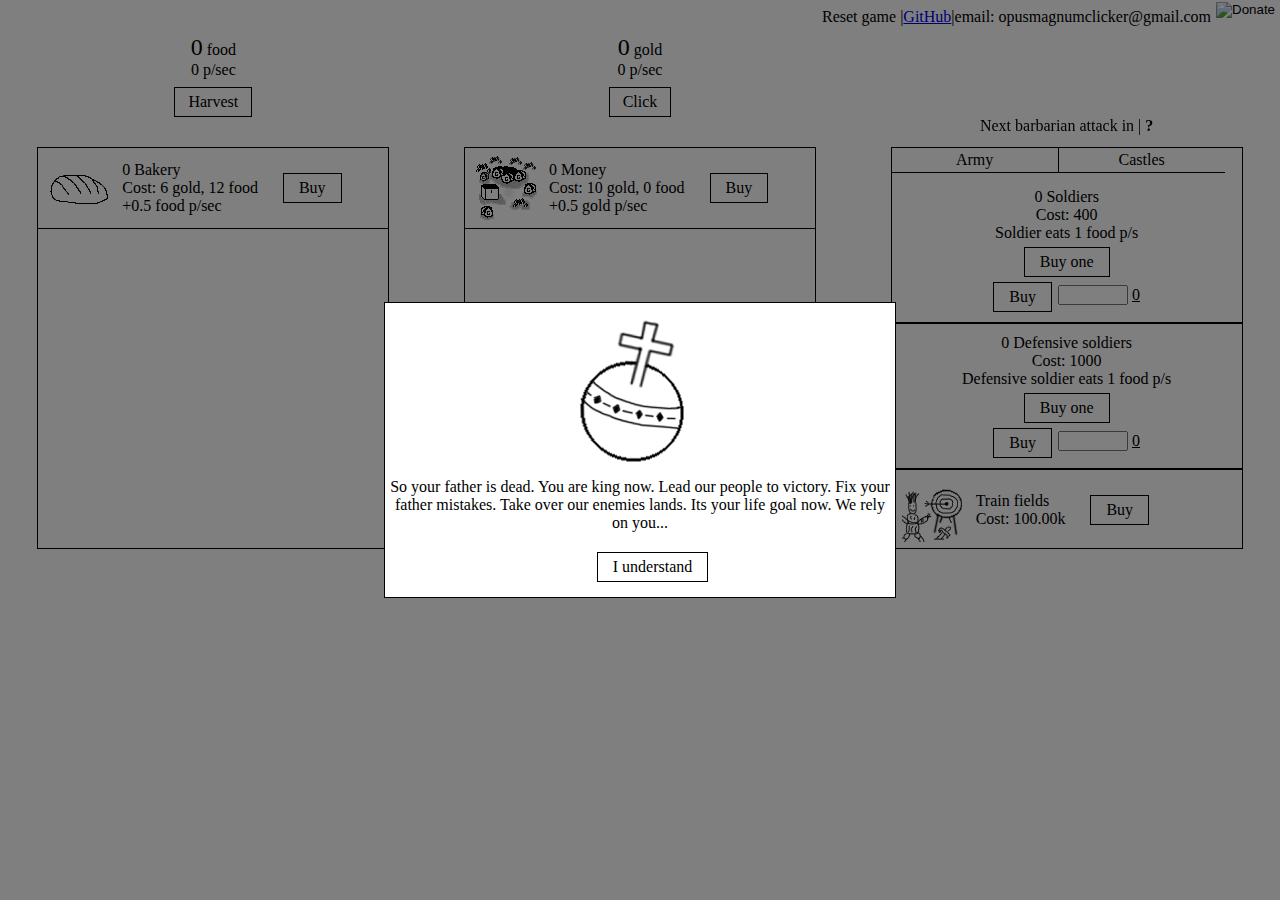
==== commit 3ee139e7: "0.3.5" ====
--- a/index.html
+++ b/index.html
@@ -1,6 +1,6 @@
 <html>
 <head>
-<title>OpusMagnum Clicker</title>
+<title>OpusMagnum Idler</title>
 <link rel="shortcut icon" type="image/png" href="images/favicon.png"/>
 <link type="text/css" rel="stylesheet" href="css/style.css">
 <meta charset="utf-8">    
@@ -246,7 +246,7 @@
         </div>
         <!--ARMY/CASTLES_MODULE-->
         <div class="module war-crd" id="warCard">
-            <div class="item-container">
+            <div class="item-container" id="mapScroll">
                 <div class="cards">
                     <div class="army-crd" id="armyCardDOM">Army</div>
                     <div class="castles-crd" id="mapCardDOM">Castles</div>
@@ -258,14 +258,14 @@
                         <div class="soldier-cost">Cost: <a id="soldierCost">0</a></div>
                         <div class="soldier-cost">Soldier eats <a id="soldierEatsPS">0</a> food p/s</div>
                         <div class="soldier-button" id="buyOneSoldier">Buy one</div>
-                        <div class="soldier-button" id="buyMaxSoldier">Buy max<br />(<a id="howManyToBuy">0</a>)</div>
+                        <div class="row centerrow"><div class="soldier-button" id="buyMaxSoldier">Buy<br /></div> <input class="input" id="soldiersInput" type="text" onkeypress='return event.charCode >= 48 && event.charCode <= 57'> <a id="howManyToBuy"></a></div>
                     </div>
                     <div class="buy-army">
                         <div class="amount-name-module"> <a id="defSoldiersAmount">0</a> Defensive soldiers</div>
                         <div class="soldier-cost">Cost: <a id="defSoldierCost">0</a></div>
                         <div class="soldier-cost">Defensive soldier eats <a id="defSoldierEatsPS">0</a> food p/s</div>
                         <div class="soldier-button" id="buyOneDefSoldier">Buy one</div>
-                        <div class="soldier-button" id="buyMaxDefSoldier">Buy max<br />(<a id="howManyDefToBuy">0</a>)</div>
+                        <div class="row centerrow"><div class="soldier-button" id="buyMaxDefSoldier">Buy<br /></div> <input class="input" id="defSoldiersInput" type="text" onkeypress='return event.charCode >= 48 && event.charCode <= 57'> <a id="howManyDefToBuy"></a></div>
                     </div>
                     <div class="item" id="trainingFieldItem">
                         <img class="item-image" src="images/warBuildings/trainingField.png" id="trainField">
@@ -313,7 +313,7 @@
                         <div class="info-box" id="equipmentIB">Soldiers will cost 20 gold less now.</div>
                     </div>
                 </div>
-                <div id="mapCard">
+                <div id="mapCard" >
                     <div class="castle-block"><img src="images/castles/castle01.png" id="castle01"><div class="info-box" id="castle01IB"><a>Bonfire</a><div><a>Chance to win: <a id="castle01chance">0</a>%</a></div></div></div>
                     <div class="castle-block"><img src="images/castles/castle02.png" id="castle02"><div class="info-box" id="castle02IB"><a>Small camp</a><div><a>Chance to win: <a id="castle02chance">0</a>%</a></div></div></div>
                     <div class="castle-block"><img src="images/castles/castle03.png" id="castle03"><div class="info-box" id="castle03IB"><a>Camp in the forest</a><div><a>Chance to win: <a id="castle03chance">0</a>%</a></div></div></div>
--- a/css/style.css
+++ b/css/style.css
@@ -135,11 +135,11 @@
 }
 
 #foodAmount {
-    font-size: 20px;
+    font-size: 24px;
 }
 
 #goldAmount {
-    font-size: 20px;
+    font-size: 24px;
 }
 
 #mapCard {
@@ -381,3 +381,25 @@
     display: flex;
     flex-direction: row;
 }
+
+.input {
+    height: 20px;
+    width: 70px;
+    margin-left: 6;
+}
+
+.centerrow {
+    align-items: center;
+}
+
+#howManyToBuy {
+    margin-left: 4px;
+    text-decoration: underline;
+    cursor: pointer;
+}
+
+#howManyDefToBuy {
+        margin-left: 4px;
+    text-decoration: underline;
+    cursor: pointer;
+}
